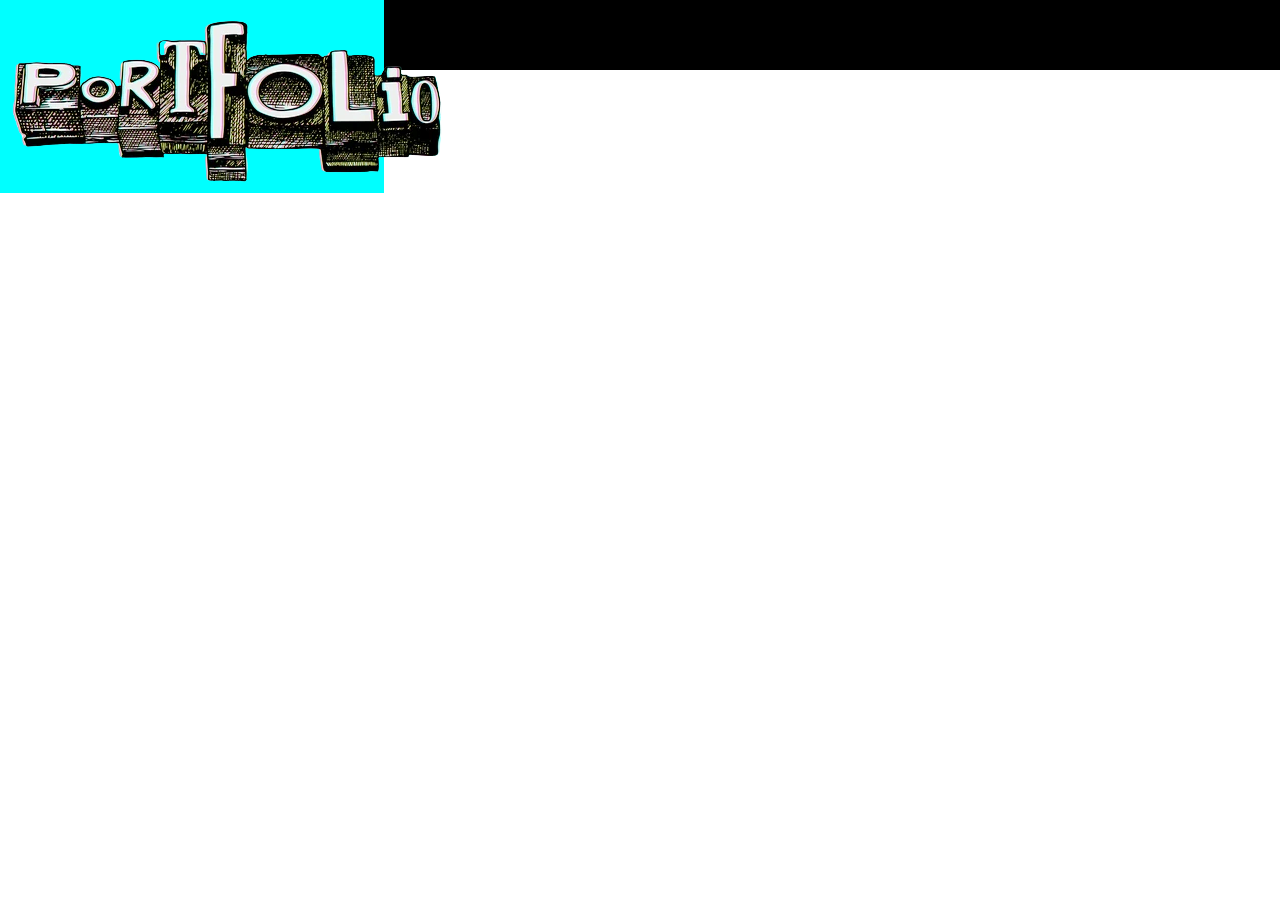
==== first.html @ d2d43865 "fresh" ====
<html>
    <head>
        <title>file</title>
        <style>
            body{
                margin: 0px;
                padding: 0px;
            }
            /*  CSS Header    */
            header{
                width: 100%;
                height: 70px;
                background-color: black;
            }
            header div{
                float: left;
                height: 100px;
                text-align:center;
                
            }
            .logo{
                height: auto;
                width: 30%;
                
                background-color: aqua;
            }
            .heading{
                height: auto;
                width: 50%;
                
                background-color: rgb(56, 17, 231);
            }
            .links{
                height: auto;
                width: 20%;
                
                background-color: rgb(59, 173, 36);
            }

            /*  CSS Section About me    */
            /*  CSS Section Skills    */
            /*  CSS Section Hobbies    */
            /*  CSS Section Map    */
            /*  CSS Footer    */
        </style>

    </head>
    <body>
        <!-- Header-->
        <header>
            <div class="logo"> <img src="images/portfolio.png"> </div>
            <div class="heading"></div>
            <div class="links"></div>
        </header>
        <!-- Section About me-->
        <!-- Section Skills-->
        <!-- Section Hobbies-->
        <!-- Section Map-->
        <!-- Footer-->
    </body>
</html>
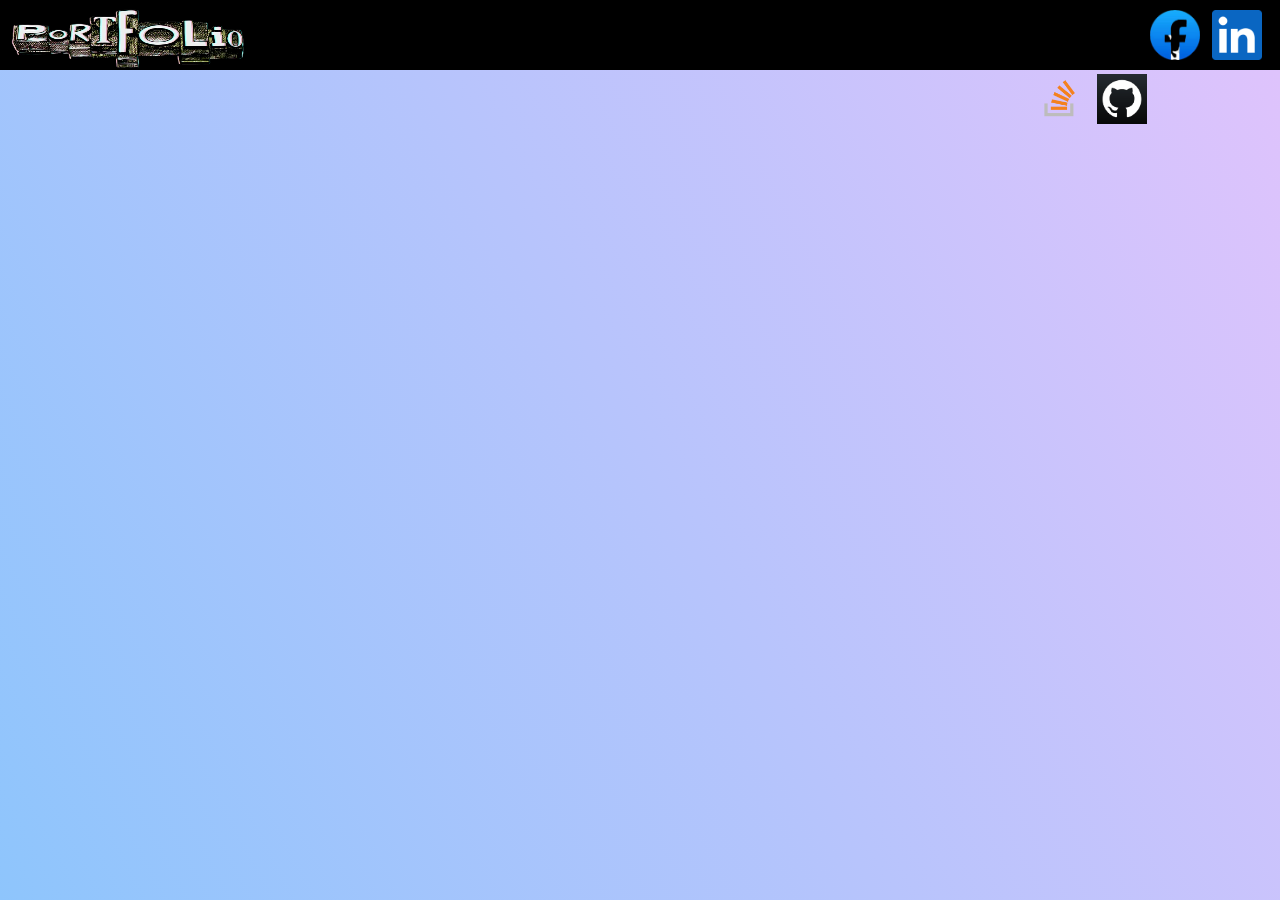
==== commit 4c319b58: "true" ====
--- a/first.html
+++ b/first.html
@@ -5,6 +5,8 @@
             body{
                 margin: 0px;
                 padding: 0px;
+                background-color: #7c3bb8;
+                background-image: linear-gradient(62deg, #8EC5FC 0%, #E0C3FC 100%);
             }
             /*  CSS Header    */
             header{
@@ -14,27 +16,61 @@
             }
             header div{
                 float: left;
-                height: 100px;
+                height: 70px;
                 text-align:center;
                 
             }
             .logo{
-                height: auto;
-                width: 30%;
-                
-                background-color: aqua;
+                height: 70px;
+                width: 20%;                
+                /* background-color: aqua; */
+            }
+            .logo img{
+                height: 70px;
+                width: 96%;
+                padding: 2px;
             }
             .heading{
-                height: auto;
-                width: 50%;
-                
-                background-color: rgb(56, 17, 231);
+                height: 70px;
+                width: 60%;
+                /* margin-top: 30px;
+                background-color: rgb(56, 17, 231); */
             }
+            /* .heading h1{
+                font: 100;
+                font-family: 'Times New Roman', Times, serif;
+                font-size: 2em;
+                font-style: italic;
+                font-weight: bolder;
+            }
+            #name{
+                color: #4add2c;
+                letter-spacing: 2px;
+                word-spacing: 4px;
+                text-indent: 50px;
+                text-shadow: ;
+            } */
             .links{
-                height: auto;
-                width: 20%;
-                
-                background-color: rgb(59, 173, 36);
+                height: 70px;
+                width: 20%;                
+                /* background-color: rgb(59, 173, 36); */
+            }
+            .links span{
+                height: 70px;
+                width: 150px;
+                padding: 15px;
+                margin: 100px;
+                /* background-color: red; */
+            }
+            /* .links span a:hover{
+                background-color: aliceblue;
+                color: aqua;
+                height: -5px;
+            } */
+            .links span a img{
+                height: 50px;
+                width: 50px;
+                margin-top: 10px;
             }
 
             /*  CSS Section About me    */
@@ -49,8 +85,16 @@
         <!-- Header-->
         <header>
             <div class="logo"> <img src="images/portfolio.png"> </div>
-            <div class="heading"></div>
-            <div class="links"></div>
+            <div class="heading" ><h1 id="name"></h1></div>
+            <div class="links">
+                <span>
+                    <a href="https://www.facebook.com/" target="_blank"><img src="images/facebook.png"  ></a>  &nbsp;
+                    <a href="https://www.linkedin.com/" target="_blank"><img src="images/linkedIn.png" ></a>  &nbsp;
+                    <a href="https://stackoverflow.com/" target="_blank"><img src="images/stackoverflow.png" ></a>  &nbsp;
+                    <a href="https://github.com/haridev007" target="_blank"><img src="images/GitHub.png" ></a>  &nbsp;
+
+                </span>
+            </div>
         </header>
         <!-- Section About me-->
         <!-- Section Skills-->
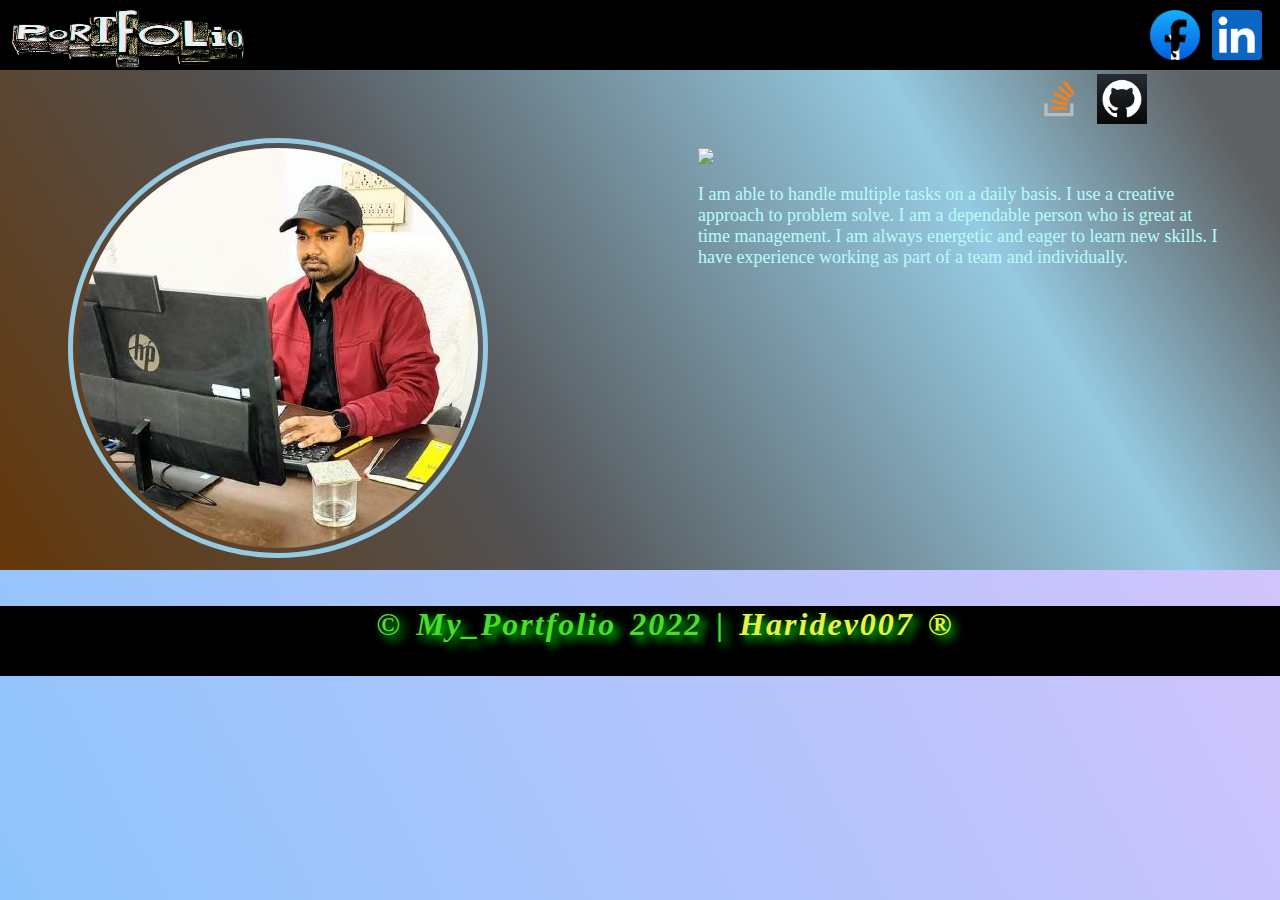
==== commit 1a283ba2: "again new" ====
--- a/first.html
+++ b/first.html
@@ -1,83 +1,15 @@
 <html>
     <head>
         <title>file</title>
+        <link rel="stylesheet" href="index.css">
         <style>
-            body{
-                margin: 0px;
-                padding: 0px;
-                background-color: #7c3bb8;
-                background-image: linear-gradient(62deg, #8EC5FC 0%, #E0C3FC 100%);
-            }
-            /*  CSS Header    */
-            header{
-                width: 100%;
-                height: 70px;
-                background-color: black;
-            }
-            header div{
-                float: left;
-                height: 70px;
-                text-align:center;
-                
-            }
-            .logo{
-                height: 70px;
-                width: 20%;                
-                /* background-color: aqua; */
-            }
-            .logo img{
-                height: 70px;
-                width: 96%;
-                padding: 2px;
-            }
-            .heading{
-                height: 70px;
-                width: 60%;
-                /* margin-top: 30px;
-                background-color: rgb(56, 17, 231); */
-            }
-            /* .heading h1{
-                font: 100;
-                font-family: 'Times New Roman', Times, serif;
-                font-size: 2em;
-                font-style: italic;
-                font-weight: bolder;
-            }
-            #name{
-                color: #4add2c;
-                letter-spacing: 2px;
-                word-spacing: 4px;
-                text-indent: 50px;
-                text-shadow: ;
-            } */
-            .links{
-                height: 70px;
-                width: 20%;                
-                /* background-color: rgb(59, 173, 36); */
-            }
-            .links span{
-                height: 70px;
-                width: 150px;
-                padding: 15px;
-                margin: 100px;
-                /* background-color: red; */
-            }
-            /* .links span a:hover{
-                background-color: aliceblue;
-                color: aqua;
-                height: -5px;
-            } */
-            .links span a img{
-                height: 50px;
-                width: 50px;
-                margin-top: 10px;
-            }
+            
 
-            /*  CSS Section About me    */
+            
             /*  CSS Section Skills    */
             /*  CSS Section Hobbies    */
             /*  CSS Section Map    */
-            /*  CSS Footer    */
+        
         </style>
 
     </head>
@@ -97,9 +29,26 @@
             </div>
         </header>
         <!-- Section About me-->
+        <section class="section-1">
+            <div class="div_about">
+                <img src="images/owner.jpg" id="owner" >
+            </div>
+            <div class="div_about">
+                <h2 class="about_me"><img src="https://fontmeme.com/temporary/76432ef4c27042c99950f3db400304f8.png"></h2>
+                <span class="subject">
+                    <b>I am able to handle multiple tasks on a daily basis. I use a creative approach to problem solve. I am a dependable person who is great at time management. I am always energetic and eager to learn new skills. I have experience working as part of a team and individually.</b>
+                </span>
+            </div>
+        </section>
         <!-- Section Skills-->
         <!-- Section Hobbies-->
         <!-- Section Map-->
         <!-- Footer-->
+        <br> <br>
+        <footer>
+            <b>
+                © My_Portfolio 2022 | <a href="https://github.com/Haridev007"> Haridev007 ® </a>
+            </b>
+        </footer>
     </body>
 </html>--- a/index.css
+++ b/index.css
@@ -0,0 +1,151 @@
+body{
+    margin: 0px;
+    padding: 0px;
+    background-color: #7c3bb8;
+    background-image: linear-gradient(62deg, #8EC5FC 0%, #E0C3FC 100%);
+}
+/*  CSS Header    */
+header{
+    width: 100%;
+    height: 70px;
+    background-color: black;
+}
+header div{
+    float: left;
+    height: 70px;
+    text-align:center;
+    
+}
+.logo{
+    height: 70px;
+    width: 20%;                
+    /* background-color: aqua; */
+}
+.logo img{
+    height: 70px;
+    width: 96%;
+    padding: 2px;
+}
+.heading{
+    height: 70px;
+    width: 60%;
+    /* margin-top: 30px;
+    background-color: rgb(56, 17, 231); */
+}
+/* .heading h1{
+    font: 100;
+    font-family: 'Times New Roman', Times, serif;
+    font-size: 2em;
+    font-style: italic;
+    font-weight: bolder;
+}
+#name{
+    color: #4add2c;
+    letter-spacing: 2px;
+    word-spacing: 4px;
+    text-indent: 50px;
+    text-shadow: ;
+} */
+.links{
+    height: 70px;
+    width: 20%;                
+    /* background-color: rgb(59, 173, 36); */
+}
+.links span{
+    height: 70px;
+    width: 150px;
+    padding: 15px;
+    margin: 100px;
+    /* background-color: red; */
+}
+/* .links span a:hover{
+    background-color: aliceblue;
+    color: aqua;
+    height: -5px;
+} */
+.links span a img{
+    height: 50px;
+    width: 50px;
+    margin-top: 10px;
+}
+           /*  CSS Section About me    */
+.section-1{
+    display: flex;
+    height: 500px;
+    width: 100%;
+    background-color: black;
+    background-color: #5e6264;
+    background-image: linear-gradient(238deg, #5e6264 6%, #95cae2 25%, #525254 65%, #643709 100%);
+    /* ------ used this link for Section 1 CSS - https://cssgradient.io/gradient-backgrounds/ */
+}
+.div_about{
+    
+    margin: 50px;
+    padding: 8px;
+    width: 50%;
+}
+#owner{
+    margin: 10px;
+    padding: 5px;
+    border: 5px solid #95cae2;
+    border-radius: 500px;
+}
+/*  ----- used this link for Hari Dev - https://fontmeme.com/calligraphy-fonts/ 
+    .about_me{
+    font-size: large;
+    color: rgb(15, 30, 232);
+    font-family: 'Times New Roman';
+    font-weight: bolder;
+} */
+.subject{
+    font-size: large;
+    color: #B7FDF9;
+    font-family: 'Times New Roman', Times, serif;
+    font-weight: 100;
+}
+
+
+
+
+
+
+
+
+
+
+    /*  -------------------CSS Footer --------------------   */
+    footer{
+        width: 100%;
+        height: 70px;
+        background-color: black;
+        text-align: center;
+        font: 100;
+        font-family: 'Times New Roman', Times, serif;
+        font-size: 2em;
+        font-style: italic;
+        font-weight: bolder;
+        color: #4add2c;
+        letter-spacing: 2px;
+        word-spacing: 4px;
+        text-indent: 50px;
+        text-shadow: 5px 5px 10px #00FF00;
+    }
+    footer a{
+        color: #e7f246;
+        text-decoration: none;
+        
+    }
+                       /* visited link */
+    a:visited {
+    color: rgb(200, 226, 32);
+    }
+
+                      /* mouse over link */
+    a:hover {
+    color: rgb(140, 138, 139);
+    }
+
+                     /* selected link */
+    a:active {
+    color: blue;
+    }